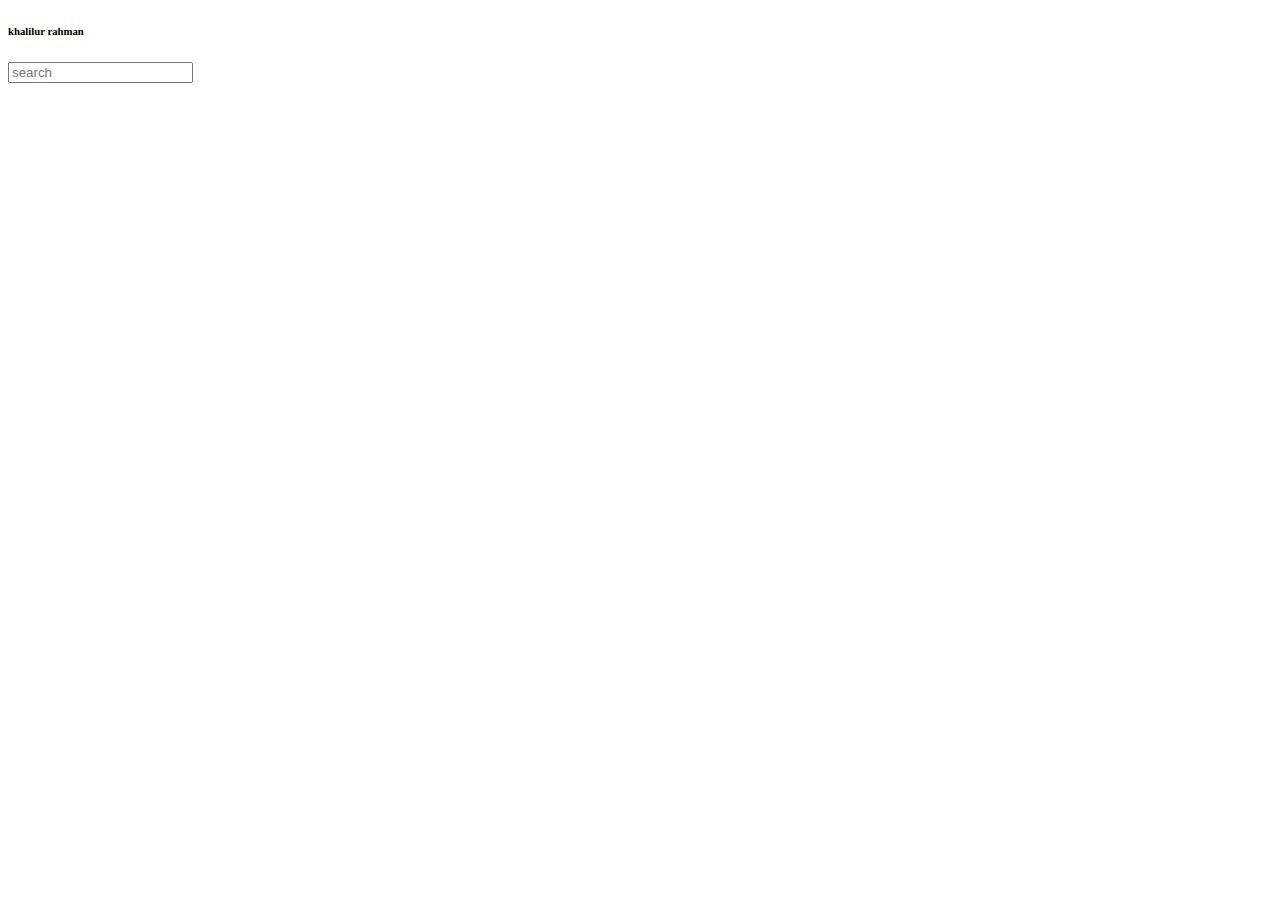
==== index.html @ 37892c30 "Add files via upload" ====
<!DOCTYPE html>
<html lang="en">
<head>
    <meta charset="UTF-8">
    <meta http-equiv="X-UA-Compatible" content="IE=edge">
    <meta name="viewport" content="width=device-width, initial-scale=1.0">
    <title>Document</title>
    <link rel="stylesheet" href="style.css">
</head>
<body>
    <div class="box"><h6>khalilur rahman</h6></div>
    <div>
    <input type="search" placeholder="search">
</div>
</body>
</html>
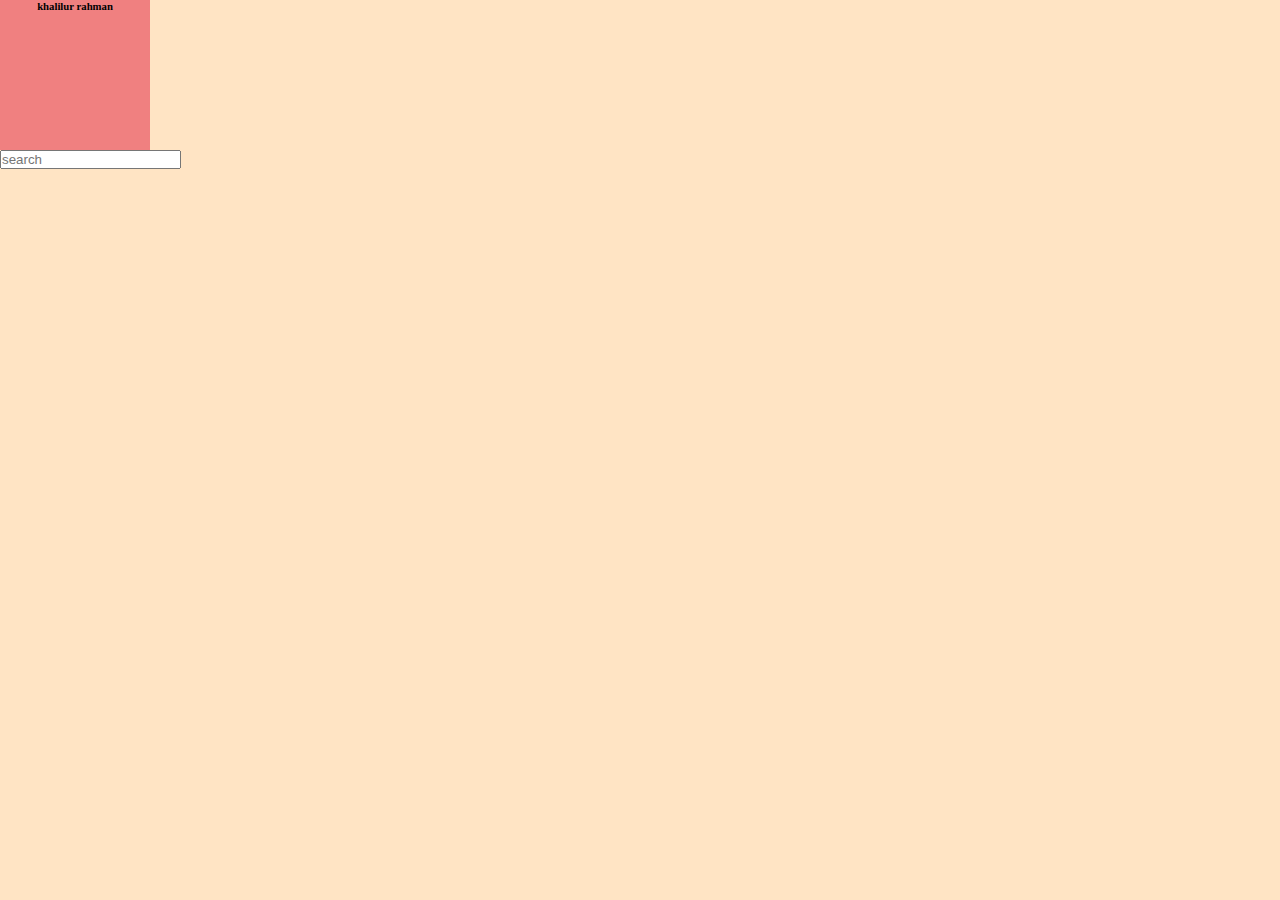
==== commit 3001d028: "Add files via upload" ====
--- a/index.html
+++ b/index.html
@@ -5,7 +5,7 @@
     <meta http-equiv="X-UA-Compatible" content="IE=edge">
     <meta name="viewport" content="width=device-width, initial-scale=1.0">
     <title>Document</title>
-    <link rel="stylesheet" href="style.css">
+    <link rel="stylesheet" href="css/Style.css">
 </head>
 <body>
     <div class="box"><h6>khalilur rahman</h6></div>
--- a/css/Style.css
+++ b/css/Style.css
@@ -0,0 +1,39 @@
+*{
+    margin: 0;
+    padding: 0;
+    box-sizing: border-box;
+}
+body{
+    background-color: bisque;
+}
+
+.box{
+    height: 150px;
+    width: 150px;
+    background-color: lightcoral;
+    position: relative;
+    animation-name:myanimation ;
+    animation-duration: 2s;
+    
+    animation-fill-mode: forwards;
+    
+    animation-timing-function: ease-in-out;
+}
+h6{
+    display: flex;
+    justify-content: center;
+    
+   
+
+}
+
+@keyframes myanimation{ 
+
+0% {background-color: lime;left: 0px; top: 0px; border-radius: 0%;}
+25% {background-color: red;left: 300px; top: 0px; border-radius: 0% 50% 0% 0%;}
+50% {background-color: rgb(17, 0, 255);left: 300px; top: 300px; border-radius: 0% 50% 50% 0%;}
+75% {background-color: rgb(2, 22, 14); left: 0px; top: 300px; border-radius: 0% 50% 50% 50%;}
+100% {background-color: rgb(2, 22, 14); left: 0px; top: 0px; border-radius: 50% 50% 50% 50%;}
+}
+
+
